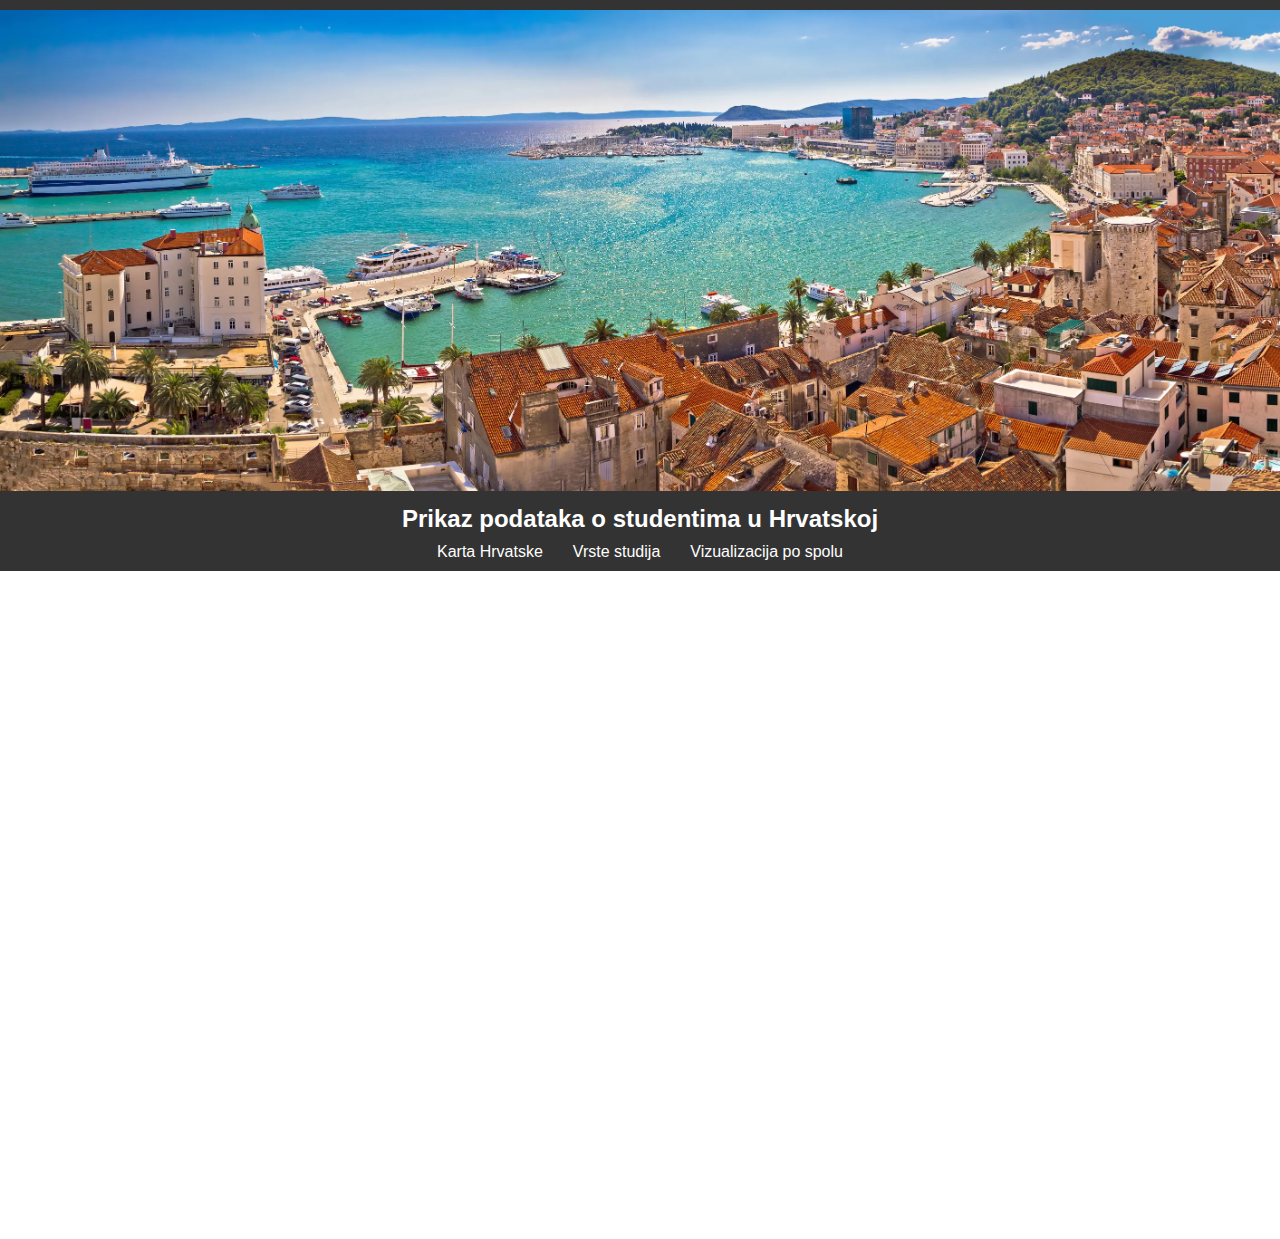
==== barchart.html @ 20112248 "Add hoover and onClick map functionallity, add barcharts" ====
<!DOCTYPE html>
<html lang="en">
<head>
    <meta charset="UTF-8">
    <title>Bar Chart</title>
    <script src="https://d3js.org/d3.v6.min.js"></script>
    <link rel="stylesheet" href="header.css">
    <link rel="stylesheet" href="barchart.css">
</head>
<body>
    <header>
        <img id="croatia-seaside" src="./images/croatia.jpg" alt="">
        <h1 id="title">Prikaz podataka o studentima u Hrvatskoj</h1>
        <nav>
            <ul>
                <li><a href="croatia-map.html">Karta Hrvatske</a></li>
                <li><a href="./barchart.html">Vrste studija</a></li>
                <li><a href="./sex_barchart.html">Vizualizacija po spolu</a></li>
            </ul>
        </nav>
    </header>
    <div class="svg">
        <svg width="960" height="600"></svg>
        <script src="barchart.js"></script>
    </div>
</body>
</html>
---- header.css ----
body {
    margin: 0;
    font-family: Arial, sans-serif;
}

header {
    background-color: #333;
    color: white;
    padding: 10px 0;
    text-align: center;
}

header h1 {
    margin: 0;
    padding: 10px 0;
    font-size: 24px;
}

nav ul {
    list-style: none;
    padding: 0;
    margin: 0;
    display: flex;
    justify-content: center;
}

nav ul li {
    margin: 0 15px;
}

nav ul li a {
    color: white;
    text-decoration: none;
    font-size: 16px;
}

nav ul li a:hover {
    text-decoration: underline;
}
---- barchart.css ----
.bar {
    fill: steelblue;
}

.bar:hover {
    fill: orange;
}

.axis-label {
    font-size: 12px;
}

.tooltip {
    position: absolute;
    text-align: center;
    width: 60px;
    height: 28px;
    padding: 2px;
    font: 12px sans-serif;
    background: lightsteelblue;
    border: 0px;
    border-radius: 8px;
    pointer-events: none;
}

.svg{
    text-align: center;
    margin-top: 5%;
}

#croatia-seaside{
    width: 100%;
}
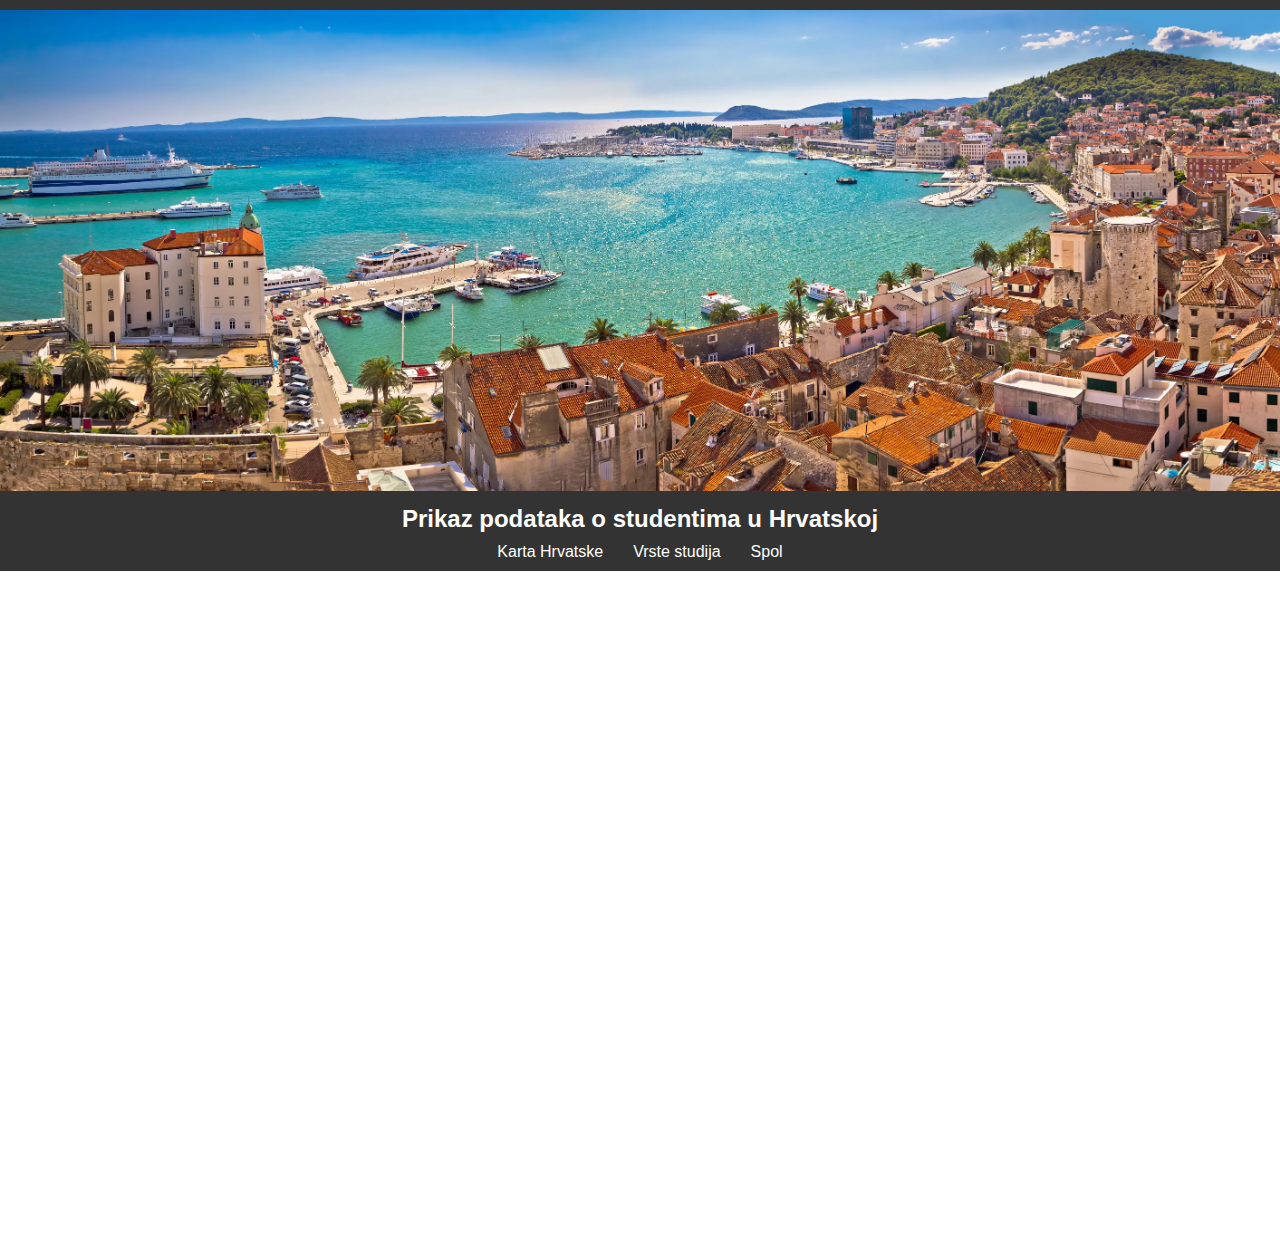
==== commit 644231cc: "enable change of map colors, update legend functionallity" ====
--- a/barchart.html
+++ b/barchart.html
@@ -15,7 +15,7 @@
             <ul>
                 <li><a href="croatia-map.html">Karta Hrvatske</a></li>
                 <li><a href="./barchart.html">Vrste studija</a></li>
-                <li><a href="./sex_barchart.html">Vizualizacija po spolu</a></li>
+                <li><a href="./sex_barchart.html">Spol</a></li>
             </ul>
         </nav>
     </header>
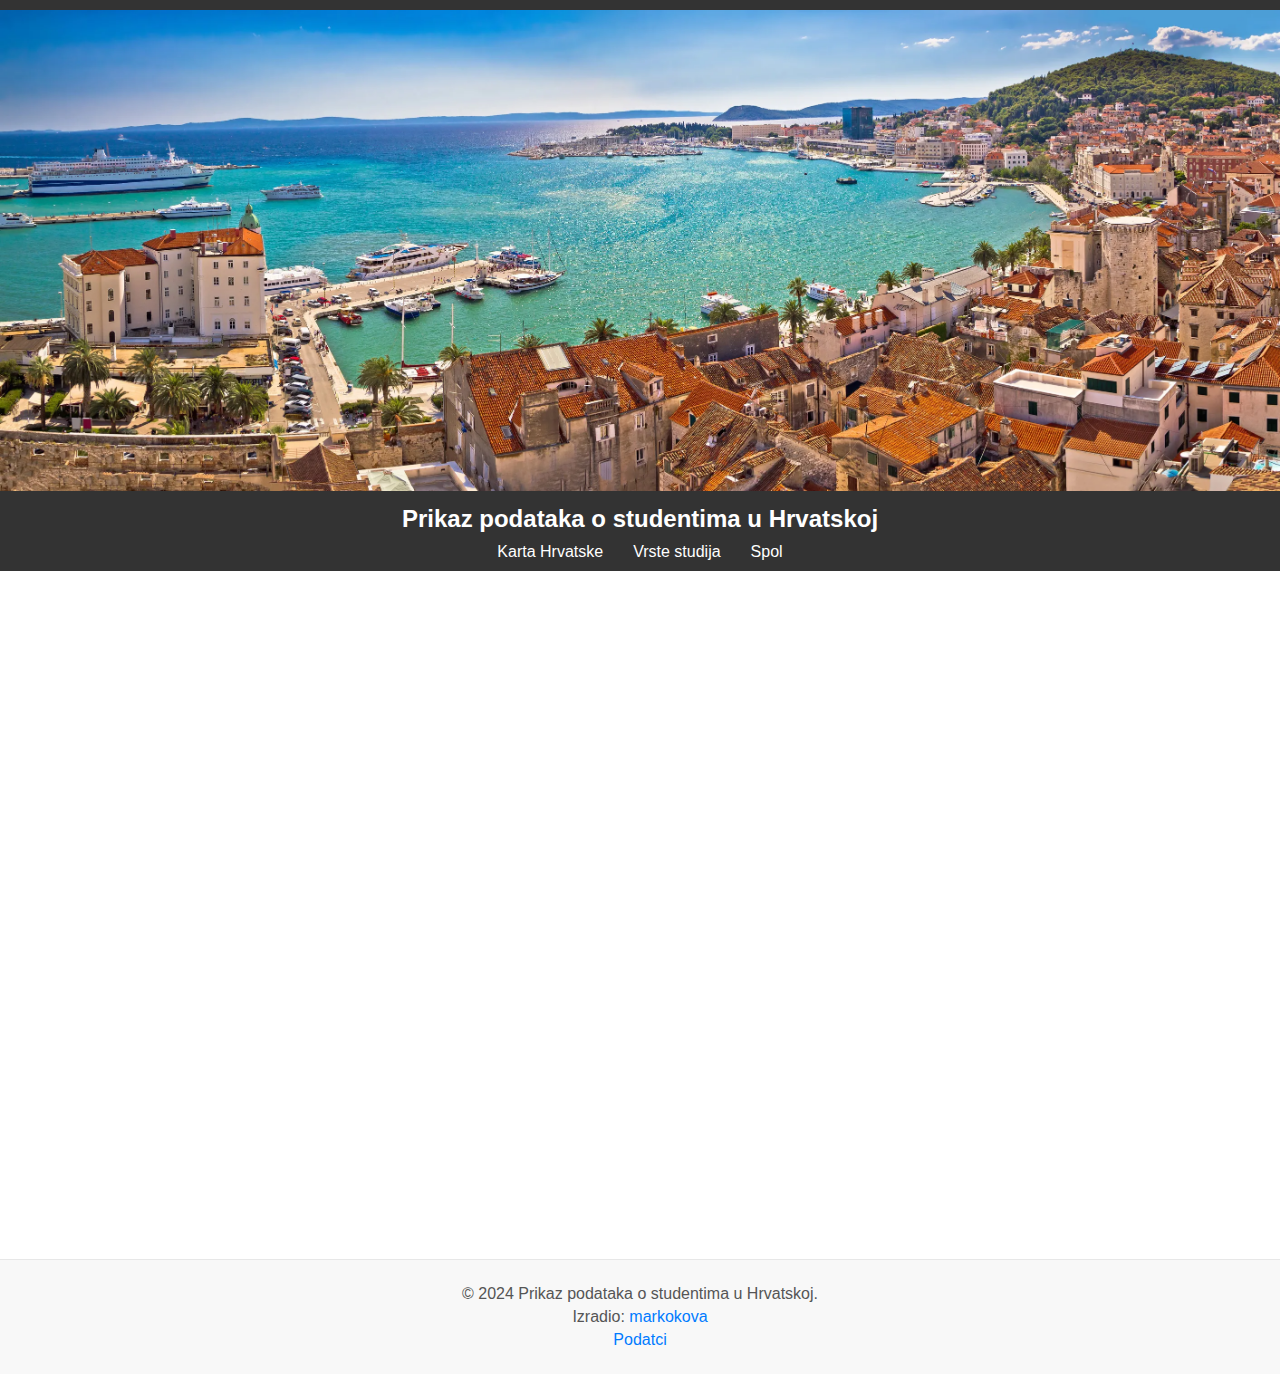
==== commit 37844e71: "restructure project, update readme file, update UI" ====
--- a/barchart.html
+++ b/barchart.html
@@ -4,8 +4,9 @@
     <meta charset="UTF-8">
     <title>Bar Chart</title>
     <script src="https://d3js.org/d3.v6.min.js"></script>
-    <link rel="stylesheet" href="header.css">
-    <link rel="stylesheet" href="barchart.css">
+    <link rel="stylesheet" href="./styles/header.css">
+    <link rel="stylesheet" href="./styles/barchart.css">
+    <link rel="stylesheet" href="./styles/footer.css">
 </head>
 <body>
     <header>
@@ -23,5 +24,12 @@
         <svg width="960" height="600"></svg>
         <script src="barchart.js"></script>
     </div>
+    <footer>
+        <div class="footer-content">
+            <p>&copy; 2024 Prikaz podataka o studentima u Hrvatskoj.</p>
+            <p>Izradio: <a href="https://github.com/markokova">markokova</a></p>
+            <p><a href="https://data.gov.hr/ckan/dataset/broj-studenata/resource/8473566d-b8bd-4df3-baee-c8a48ad6eb58?inner_span=True">Podatci</a></p>
+        </div>
+    </footer>
 </body>
 </html>
--- a/styles/header.css
+++ b/styles/header.css
@@ -0,0 +1,39 @@
+body {
+    margin: 0;
+    font-family: Arial, sans-serif;
+}
+
+header {
+    background-color: #333;
+    color: white;
+    padding: 10px 0;
+    text-align: center;
+}
+
+header h1 {
+    margin: 0;
+    padding: 10px 0;
+    font-size: 24px;
+}
+
+nav ul {
+    list-style: none;
+    padding: 0;
+    margin: 0;
+    display: flex;
+    justify-content: center;
+}
+
+nav ul li {
+    margin: 0 15px;
+}
+
+nav ul li a {
+    color: white;
+    text-decoration: none;
+    font-size: 16px;
+}
+
+nav ul li a:hover {
+    text-decoration: underline;
+}
--- a/styles/barchart.css
+++ b/styles/barchart.css
@@ -0,0 +1,33 @@
+.bar {
+    fill: steelblue;
+}
+
+.bar:hover {
+    fill: orange;
+}
+
+.axis-label {
+    font-size: 12px;
+}
+
+.tooltip {
+    position: absolute;
+    text-align: center;
+    width: 60px;
+    height: 28px;
+    padding: 2px;
+    font: 12px sans-serif;
+    background: lightsteelblue;
+    border: 0px;
+    border-radius: 8px;
+    pointer-events: none;
+}
+
+.svg{
+    text-align: center;
+    margin-top: 5%;
+}
+
+#croatia-seaside{
+    width: 100%;
+}
--- a/styles/footer.css
+++ b/styles/footer.css
@@ -0,0 +1,27 @@
+footer {
+    background-color: #f8f8f8;
+    padding: 20px 0;
+    text-align: center;
+    border-top: 1px solid #e7e7e7;
+    margin-top: 20px;
+}
+
+.footer-content {
+    max-width: 800px;
+    margin: 0 auto;
+    font-family: Arial, sans-serif;
+    color: #555;
+}
+
+.footer-content p {
+    margin: 5px 0;
+}
+
+.footer-content a {
+    color: #007BFF;
+    text-decoration: none;
+}
+
+.footer-content a:hover {
+    text-decoration: underline;
+}
